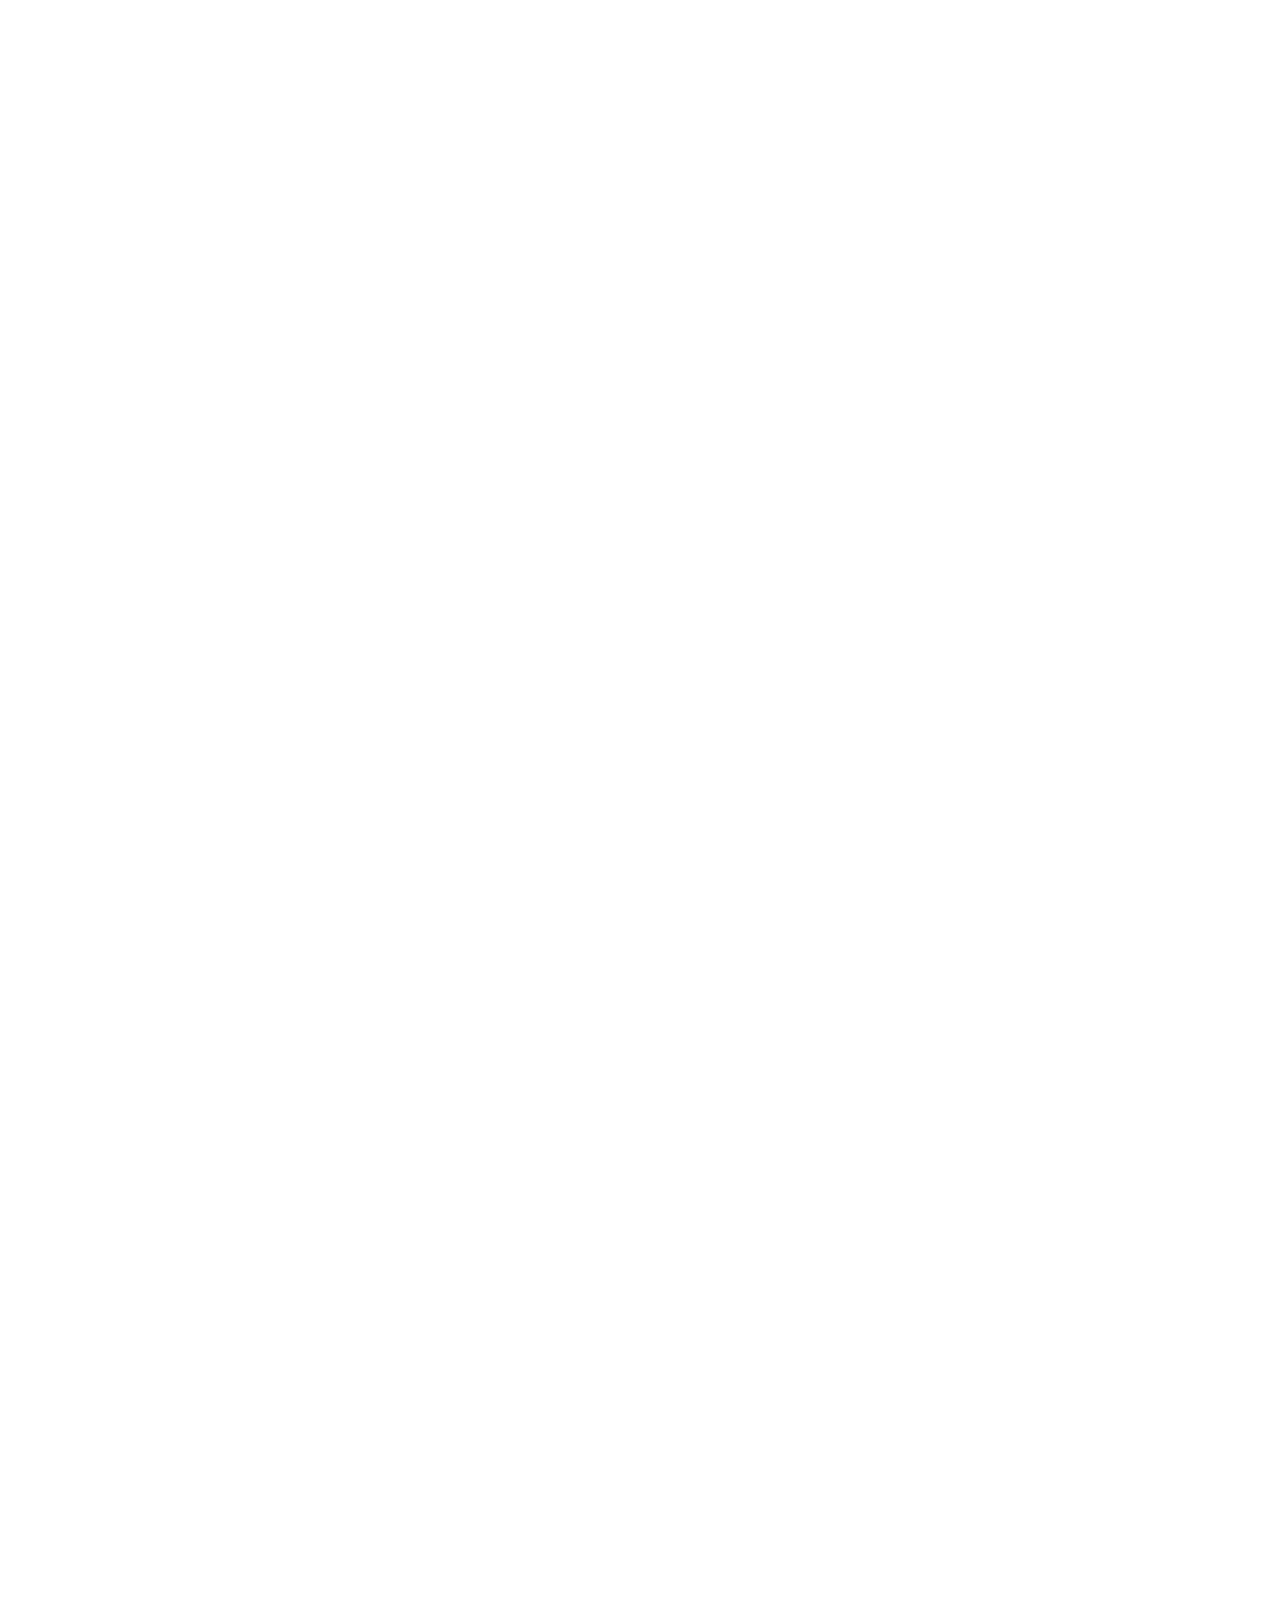
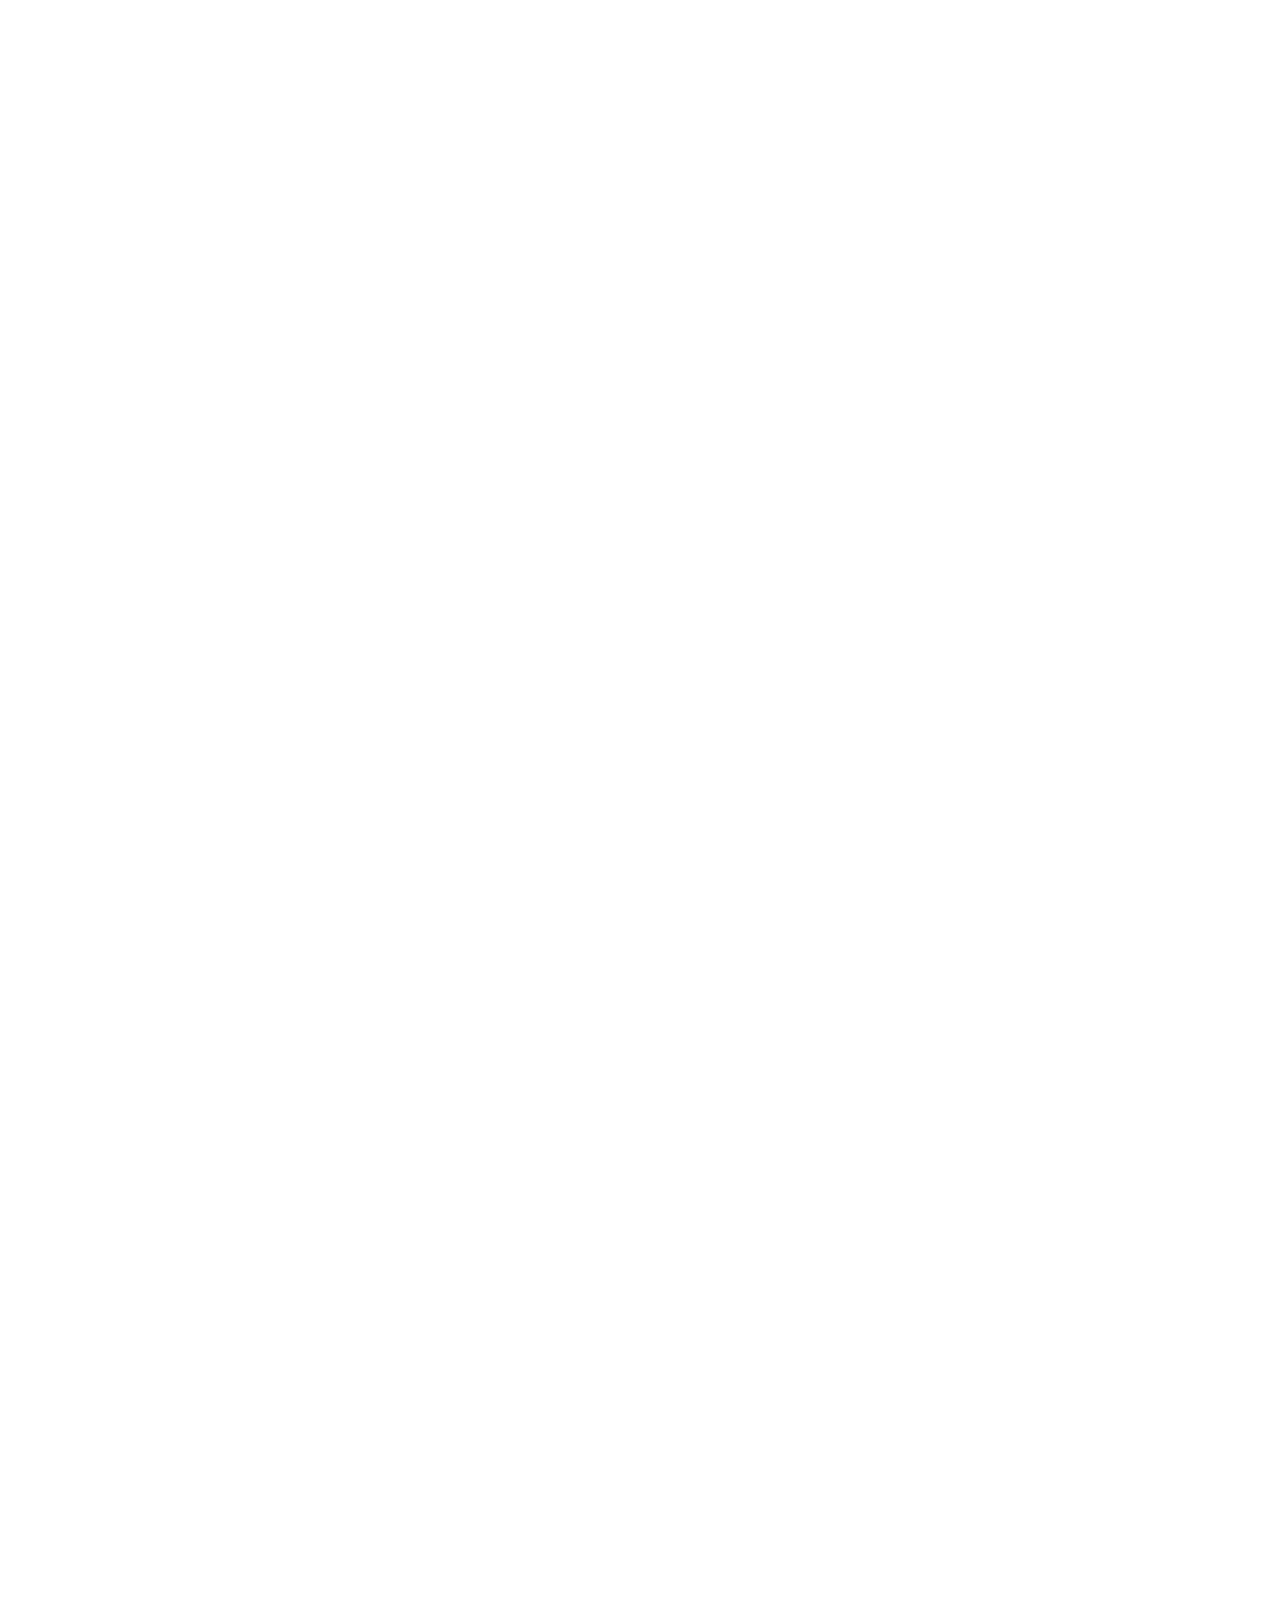
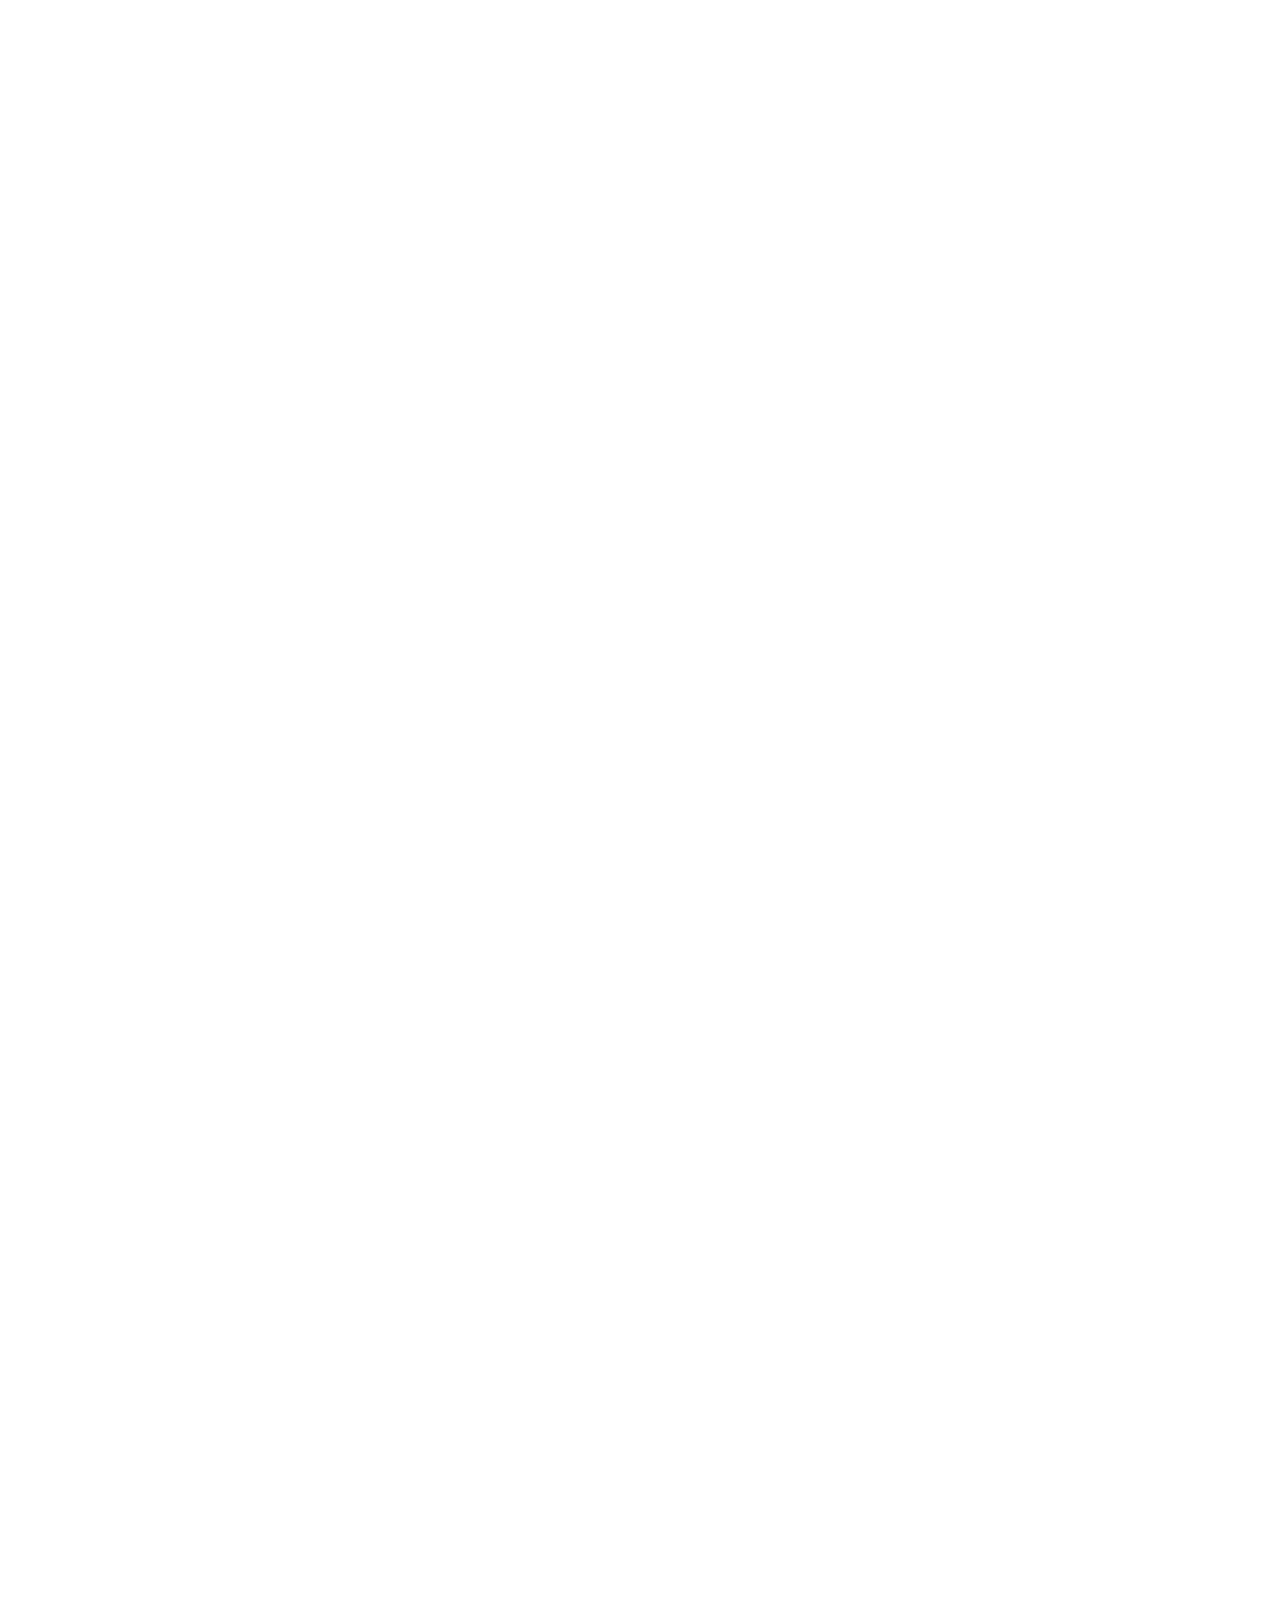
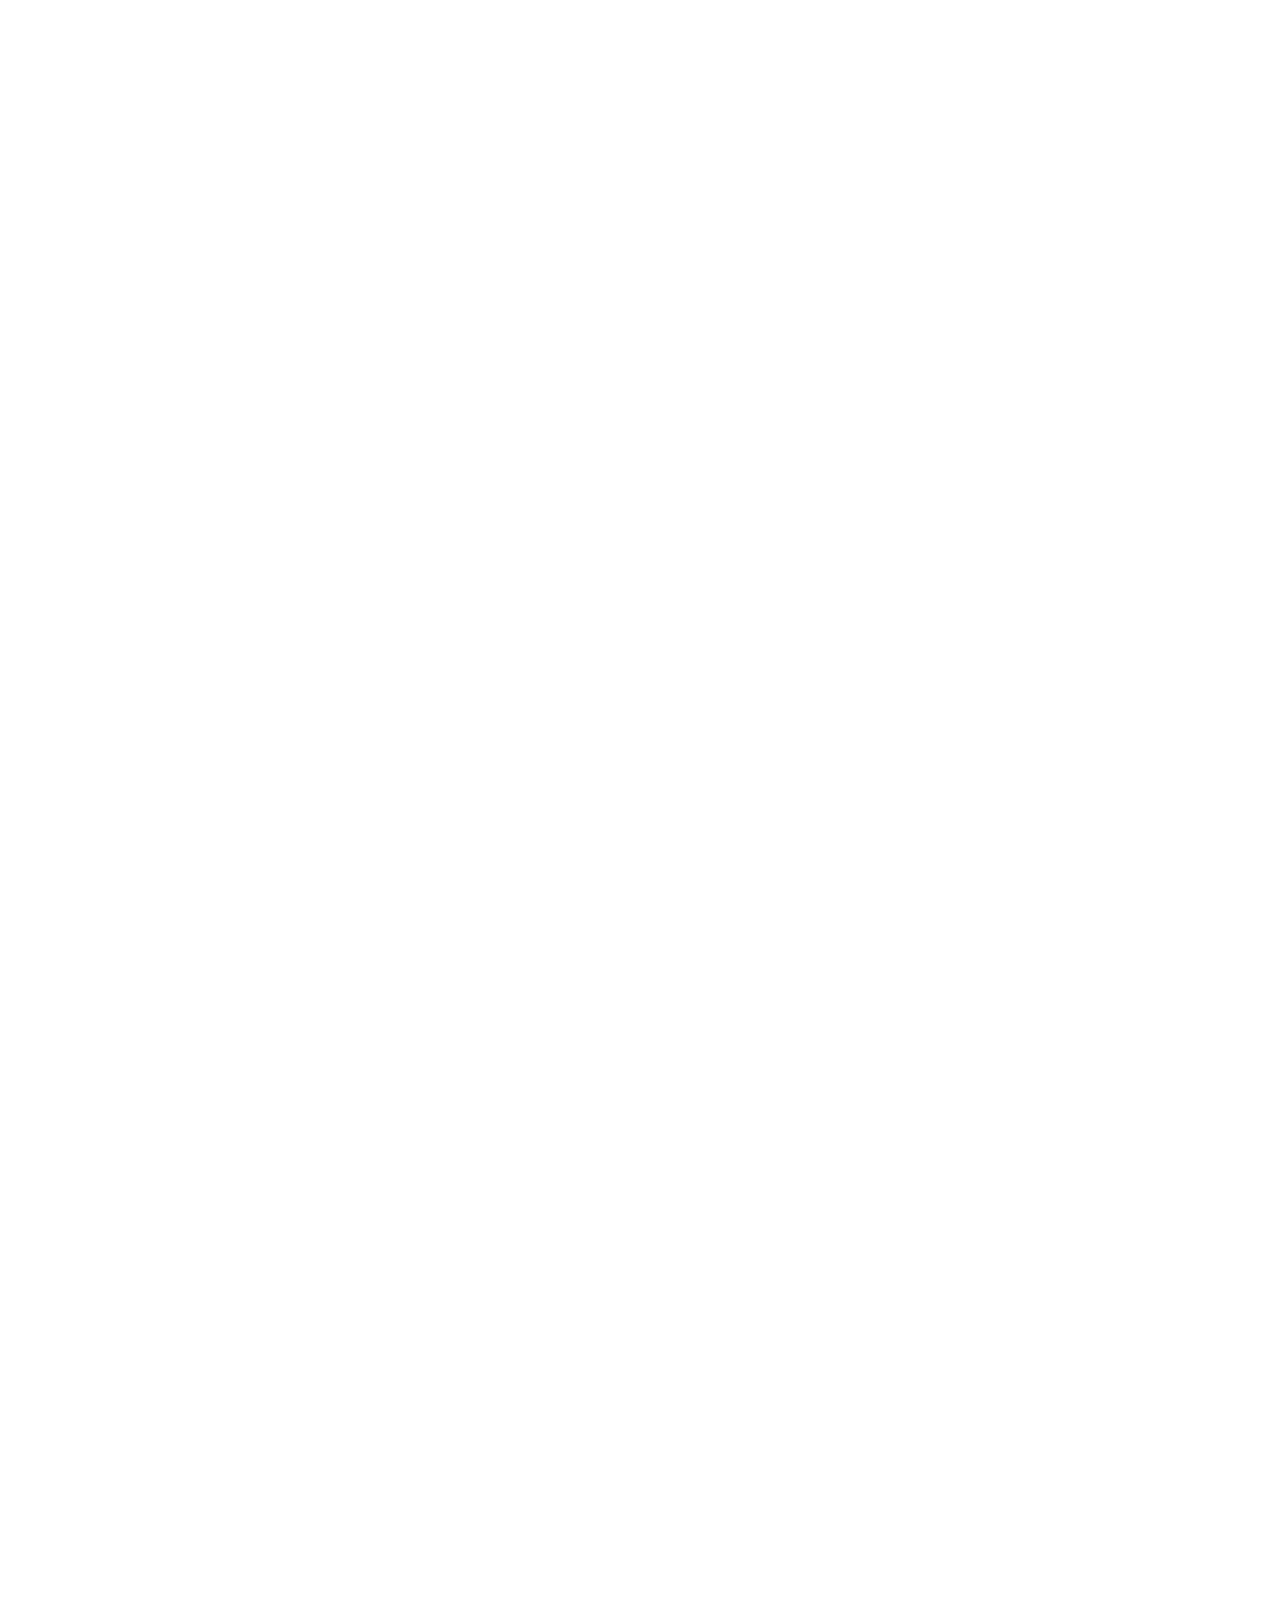
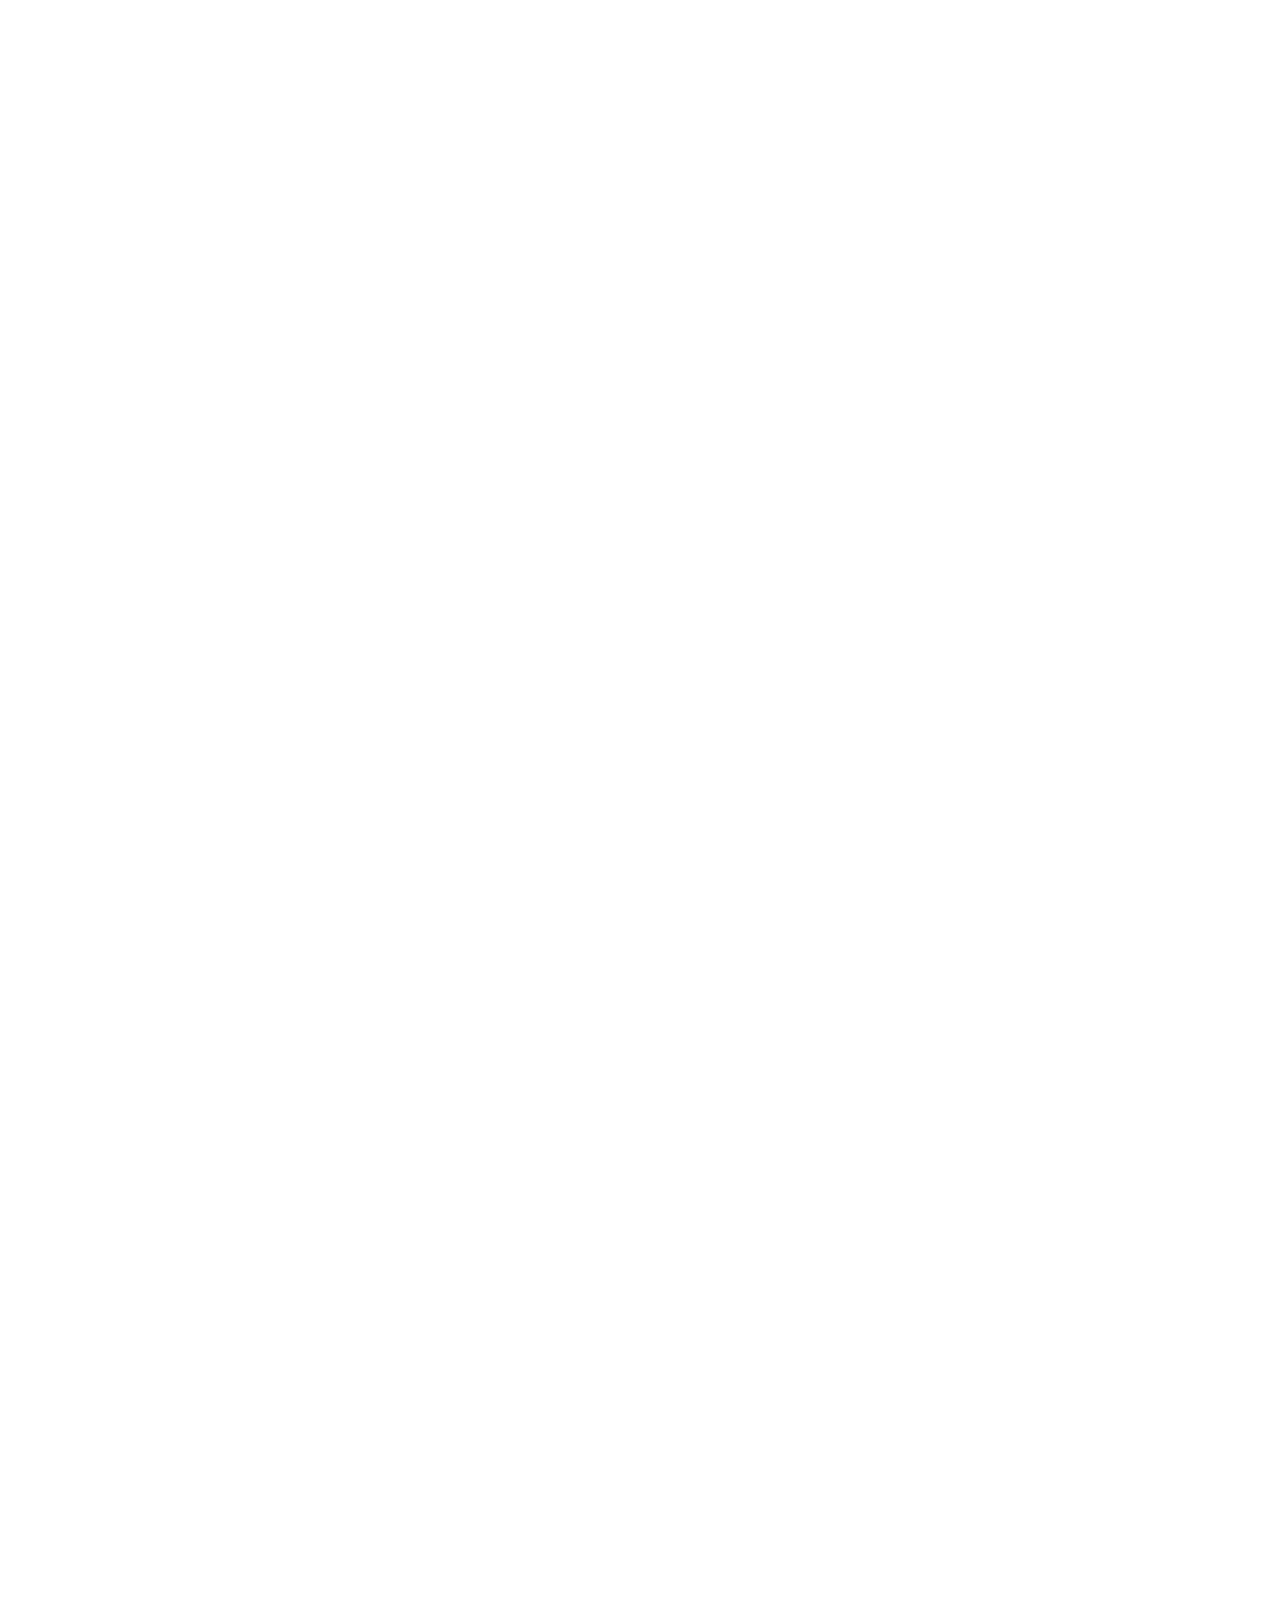
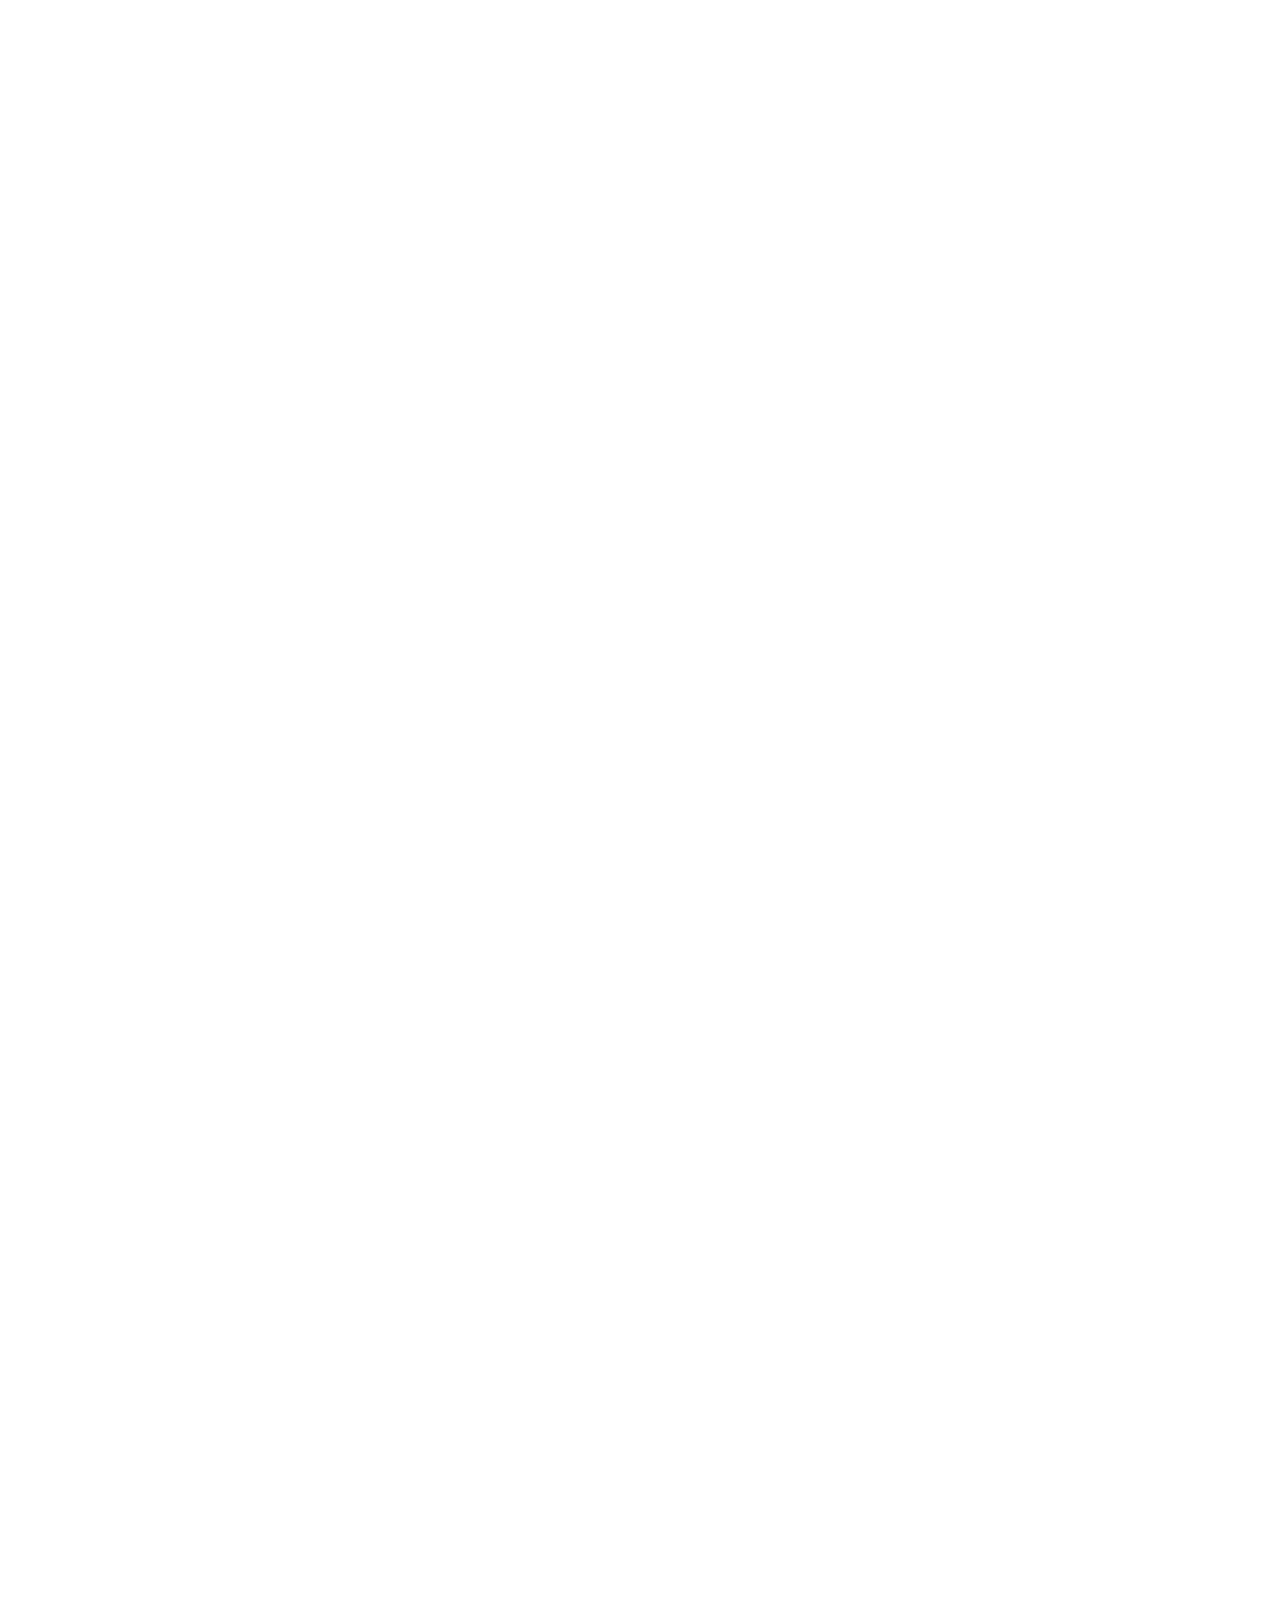
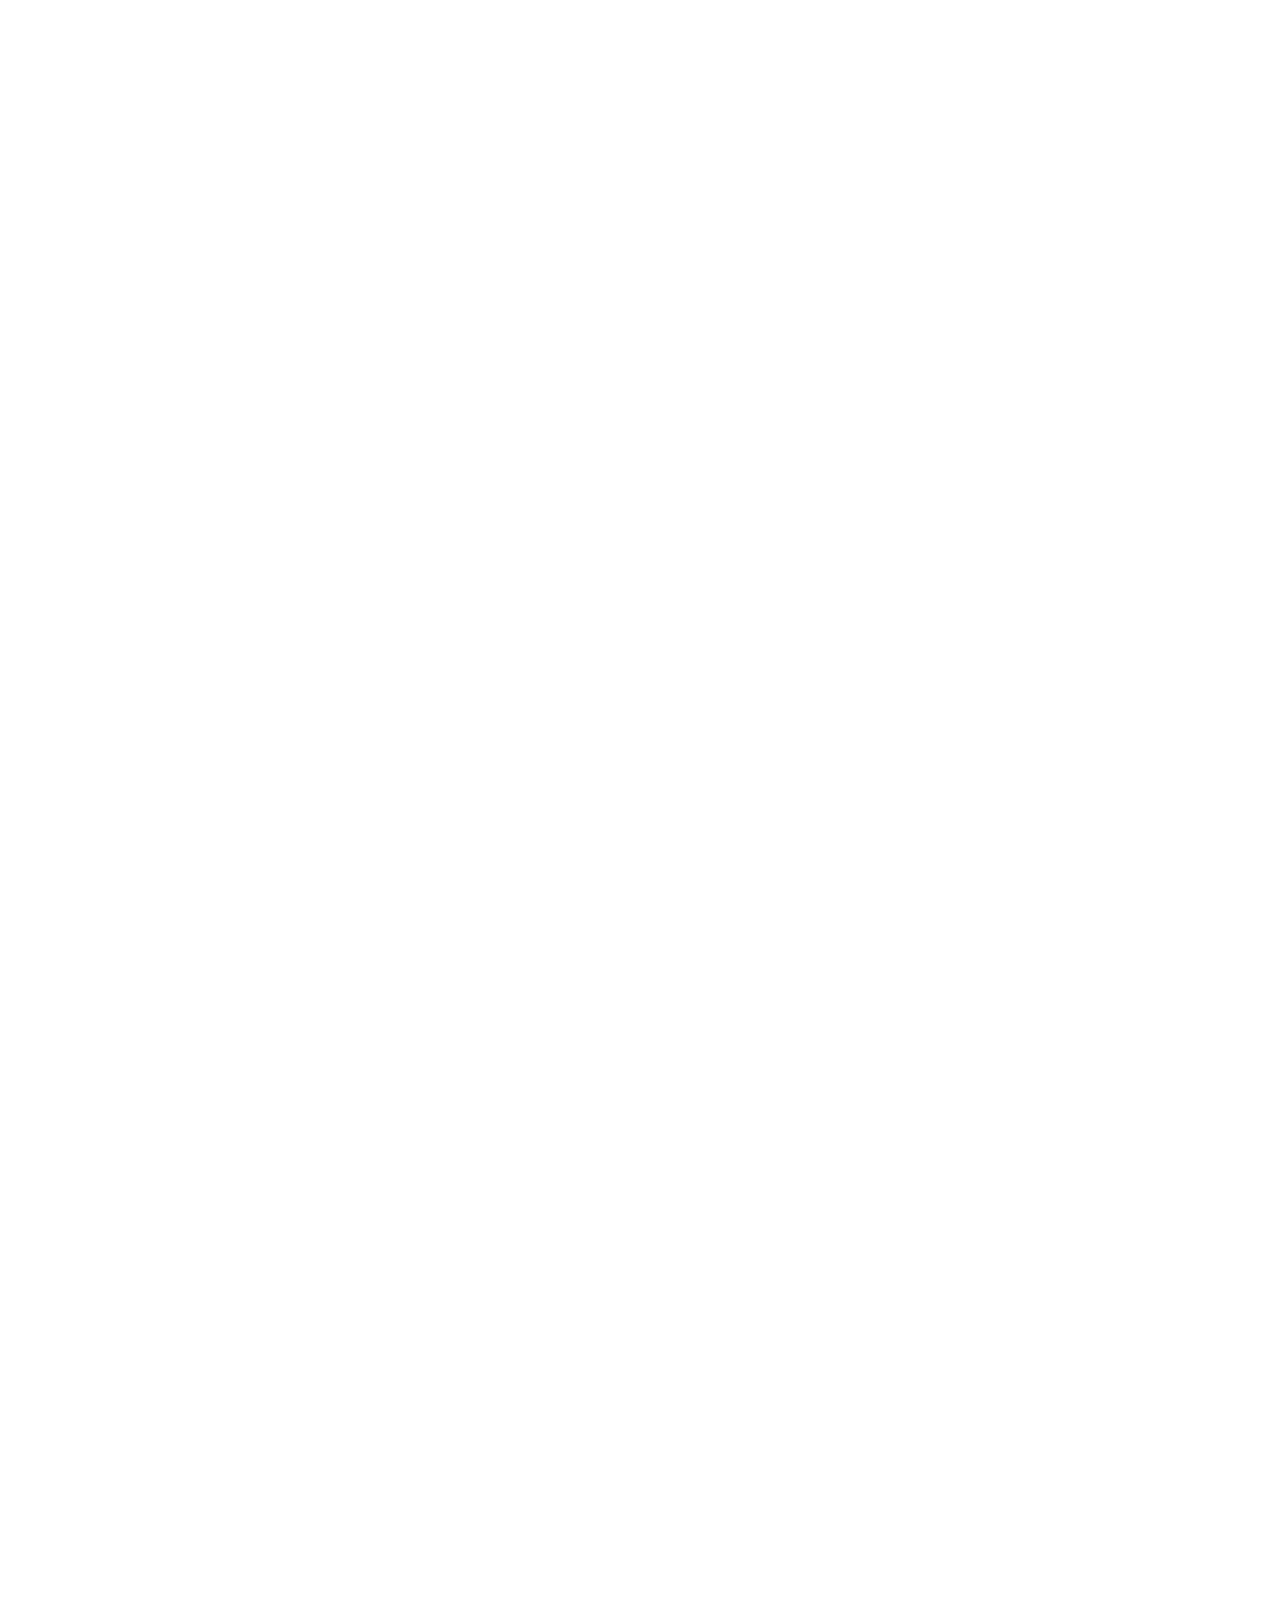
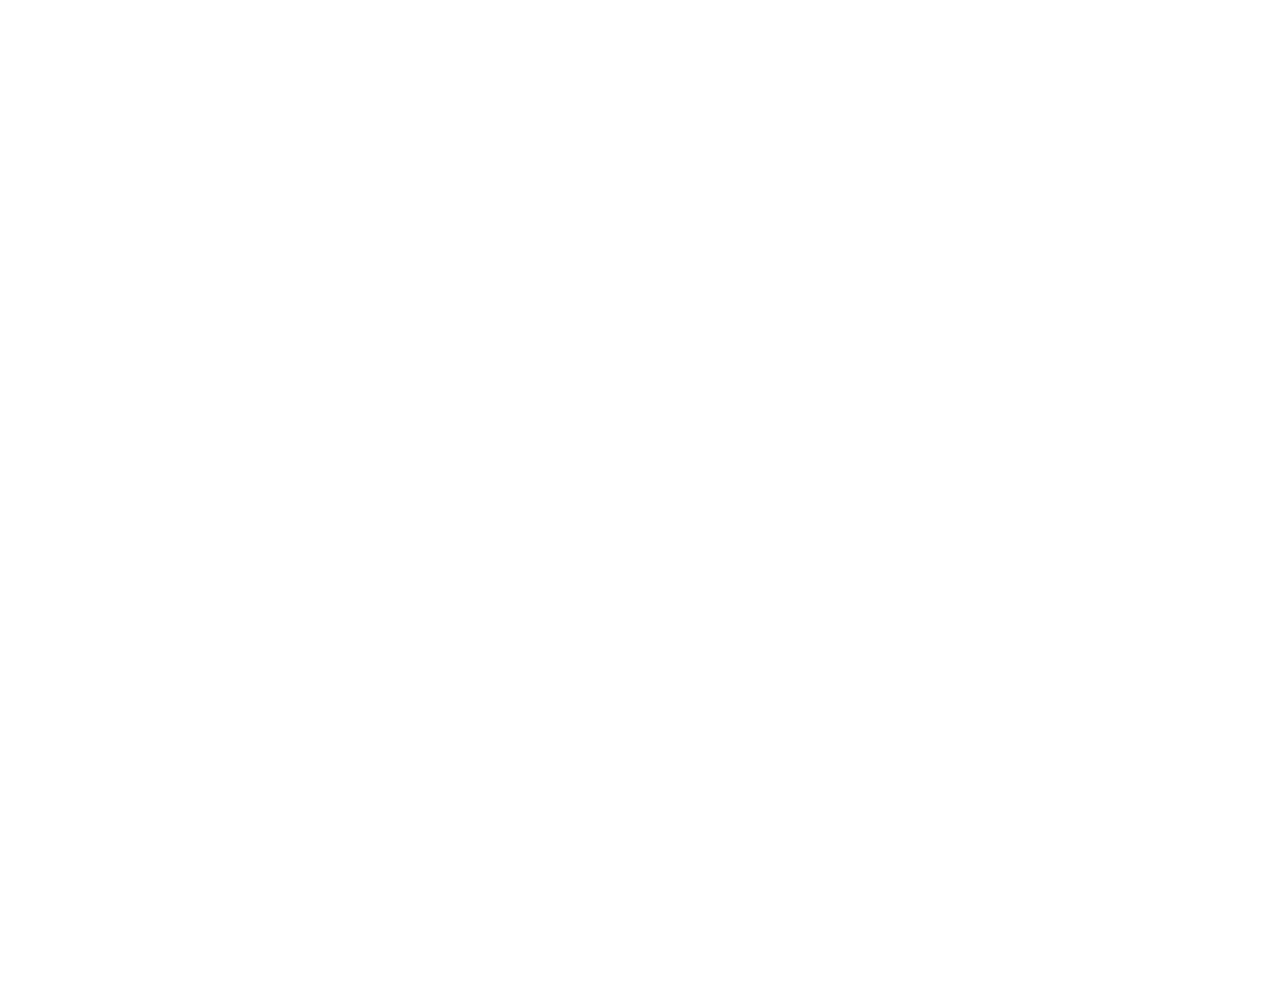
==== views/test.html @ 8eacf1bf "使用redis的geospatial处理位置" ====
<!DOCTYPE html>
<html lang="en">
<head>
    <meta charset="UTF-8">
    <meta name="viewport" content="width=device-width, initial-scale=1.0">
    <title>Document</title>
    <style>
        .a11 {
            background-image: url("image/map.jpg");
            width: 6991px;
            height: 12177px;
            position: relative;
            z-index: 0; /* 设置背景图像的层叠顺序 */
        }

        .a22 {
            /* width: 100px;
            height: 100px;
            background-color: red;
            position: absolute;
            /*  */
            left: 6054.114px;
            top: 2857.8px; 
            /* transform: translateY(-50%); */
            position: absolute;
            background-image: url("image/体育馆\ \(1\).svg");
            background-size: cover;
            /* top: 6,054.114px;
            left: 2,857.8px; */
            width: 475.86px;
            height: 184.14px;
            
        }
        .a33{
            /* position: absolute;
    background-image: url("image/校医院.svg");
    left: 2418.9px;
    top: 2112px;
    width: 445.335px;
    height: 330.858px; */
    position: absolute;
    background-image: url("image/机电楼.svg");
    left: 2418px;
    top: 2112px;
    width: 445.335px;
    height: 330.858px;
    background-size: cover;
        }
    </style>
</head>
<body>
    <div class="a11">
        <div class="a22"></div>
        <div class="a33"></div>
    </div>
</body>
</html>
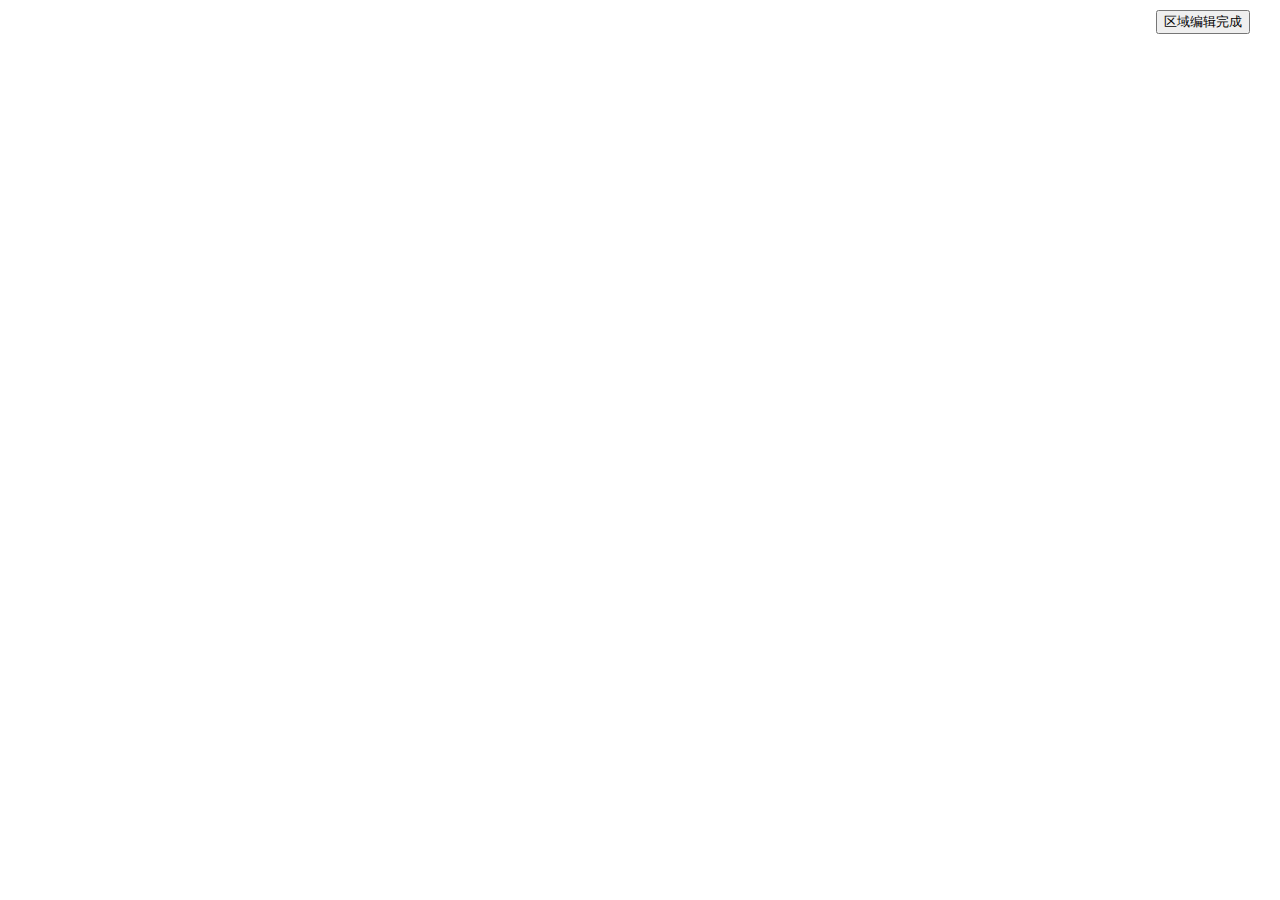
==== commit c9103fbd: "new" ====
--- a/views/test.html
+++ b/views/test.html
@@ -1,57 +1,172 @@
-<!DOCTYPE html>
-<html lang="en">
+<!doctype html>
+<html>
 <head>
-    <meta charset="UTF-8">
-    <meta name="viewport" content="width=device-width, initial-scale=1.0">
-    <title>Document</title>
-    <style>
-        .a11 {
-            background-image: url("image/map.jpg");
-            width: 6991px;
-            height: 12177px;
-            position: relative;
-            z-index: 0; /* 设置背景图像的层叠顺序 */
-        }
-
-        .a22 {
-            /* width: 100px;
-            height: 100px;
-            background-color: red;
-            position: absolute;
-            /*  */
-            left: 6054.114px;
-            top: 2857.8px; 
-            /* transform: translateY(-50%); */
-            position: absolute;
-            background-image: url("image/体育馆\ \(1\).svg");
-            background-size: cover;
-            /* top: 6,054.114px;
-            left: 2,857.8px; */
-            width: 475.86px;
-            height: 184.14px;
-            
-        }
-        .a33{
-            /* position: absolute;
-    background-image: url("image/校医院.svg");
-    left: 2418.9px;
-    top: 2112px;
-    width: 445.335px;
-    height: 330.858px; */
-    position: absolute;
-    background-image: url("image/机电楼.svg");
-    left: 2418px;
-    top: 2112px;
-    width: 445.335px;
-    height: 330.858px;
-    background-size: cover;
-        }
+    <meta charset="utf-8">
+    <meta http-equiv="X-UA-Compatible" content="IE=edge">
+    <meta name="viewport" content="initial-scale=1.0, user-scalable=no, width=device-width">
+    <title>编辑折线、多边形、圆</title>
+    <link rel="stylesheet" href="https://cache.amap.com/lbs/static/main1119.css"/>
+    <script src="https://webapi.amap.com/maps?v=1.4.4&key=您申请的key值&plugin=AMap.PolyEditor"></script>
+    <script type="text/javascript" src="https://cache.amap.com/lbs/static/addToolbar.js"></script>
+    <script src="https://lib.sinaapp.com/js/jquery/2.2.4/jquery-2.2.4.min.js" type="text/javascript" charset="utf-8"></script>
+    <script src="https://a.amap.com/jsapi_demos/static/demo-center/js/demoutils.js"></script>
+    <style type="text/css" media="screen">
+        .button-group {position: absolute;top: 0px;right: 20px;font-size: 12px;padding: 10px;}
     </style>
 </head>
 <body>
-    <div class="a11">
-        <div class="a22"></div>
-        <div class="a33"></div>
+    <div id="container"></div>
+    <div class="button-group">
+        <input type="button" class="button" value="区域编辑完成" onClick="closeEditPolygon();"/>
     </div>
-</body>
-</html>
+    <script>
+        var storage = window.localStorage;
+        var editorTool, map = new AMap.Map("container", {
+            resizeEnable: true,
+            //center: [116.403322, 39.900255],//地图中心点
+            zoom: 13 //地图显示的缩放级别
+        });
+        var beginNum = 0;
+        var clickListener ;
+        var beginPoints;//存坐标的数组
+        var beginMarks ;
+        var polygonEditor;
+        var resPolygon = [];
+        var resNum = 0;
+        var editRegion = storage.getItem("FenceRegion");
+        init();
+        function init(){
+            beginPoints = [];
+            beginMarks = [];
+            beginNum = 0;
+            polygonEditor = '';
+            
+            if(editRegion){
+                beginPoints = JsonToArray(editRegion);
+                console.log(beginPoints);
+                var polygon = createPolygon(beginPoints);
+                polygonEditor = createEditor(polygon);//如果是要不可编辑状态去掉此行
+            }else{
+                clickListener = AMap.event.addListener(map, "click", mapOnClick);
+            }
+        }
+        
+        function mapOnClick(e) {
+            beginMarks.push(addMarker(e.lnglat));
+            console.log(e.lnglat);
+            beginPoints.push(e.lnglat);
+            beginNum++;
+            if(beginNum == 3){
+                AMap.event.removeListener(clickListener);
+                var polygon = createPolygon(beginPoints);
+                polygonEditor = createEditor(polygon);
+                clearMarks();
+            }
+        };
+    
+        /*创建多边形*/
+        function createPolygon(arr){
+            var polygon = new AMap.Polygon({
+                map: map,
+                path: arr,
+                strokeColor: "#0000ff",
+                strokeOpacity: 1,
+                strokeWeight: 3,
+                fillColor: "#f5deb3",
+                fillOpacity: 0.35
+            });
+            return polygon;
+        }
+    
+        function createEditor(polygon){
+            var polygonEditor = new AMap.PolyEditor(map, polygon);
+            polygonEditor.open();
+            AMap.event.addListener(polygonEditor,'end',polygonEnd);
+            return polygonEditor;
+        }
+    
+        function closeEditPolygon(){
+            if(!polygonEditor){
+                console.log('未获取到地图');
+                return false;
+            }
+            //polygonEditor.close();//关闭编辑状态
+            var FenceRegion = [];
+            if(!beginPoints){
+                console.log('未获取到坐标');
+                return false;
+            }
+            beginPoints.forEach(function(item,index){
+                var lng = parseFloat(item['lng']);//经
+                var lat = parseFloat(item['lat']);//纬
+                FenceRegion.push([lng,lat]);
+            });
+            var newRegion = ObjectToJson(FenceRegion);
+            console.log(newRegion);
+            // [
+            //     {"lng":106.468742,"lat":29.543236},
+            //     {"lng":106.470115,"lat":29.522475},
+            //     {"lng":106.499298,"lat":29.533827}
+            // ]
+            /*给父页设置值*/
+            parent.$('input[name=fence_region]').val(newRegion);
+            storage.setItem("FenceRegion",newRegion);
+        }
+    
+        function polygonEnd(res){
+            resPolygon.push(res.target);
+            alert(resPolygon[resNum].contains([116.386328, 39.913818]));
+            appendHideHtml(resNum,res.target.getPath());
+            
+            resNum++;
+            init();
+        }
+    
+        function appendHideHtml(index,arr){
+            var strify = JSON.stringify(arr);
+            var html = '<input type="hidden" id="index'+index+'" name="paths[]" value="'+strify+'">';
+            $('body').append(html);
+            console.log(html);
+        }
+    
+        function clearMarks(){
+            map.remove(beginMarks);
+        }
+    
+        function JsonToArray(json){
+            var arr = JSON.parse(json);
+            var res = [];
+            for (var i = 0; i < arr.length; i++) {
+                var line = [];
+                line.push(arr[i].lng);
+                line.push(arr[i].lat);
+                res.push(line);
+            };
+            return res;
+        }
+    
+        // 实例化点标记
+        function addMarker(lnglat) {
+            
+            var marker = new AMap.Marker({
+                icon: "https://webapi.amap.com/theme/v1.3/markers/n/mark_b.png",
+                position: lnglat
+            });
+            marker.setMap(map);
+            return marker;
+        }
+    
+        function ObjectToJson(arr){
+            if(!arr.length) return null;
+            
+            var i = 0;
+            len = arr.length,
+            array = [];
+            for(;i<len;i++){
+                array.push({"lng":arr[i][0],"lat":arr[i][1]});
+            }
+            return JSON.stringify(array);
+        }
+    </script>
+    </body>
+    </html>